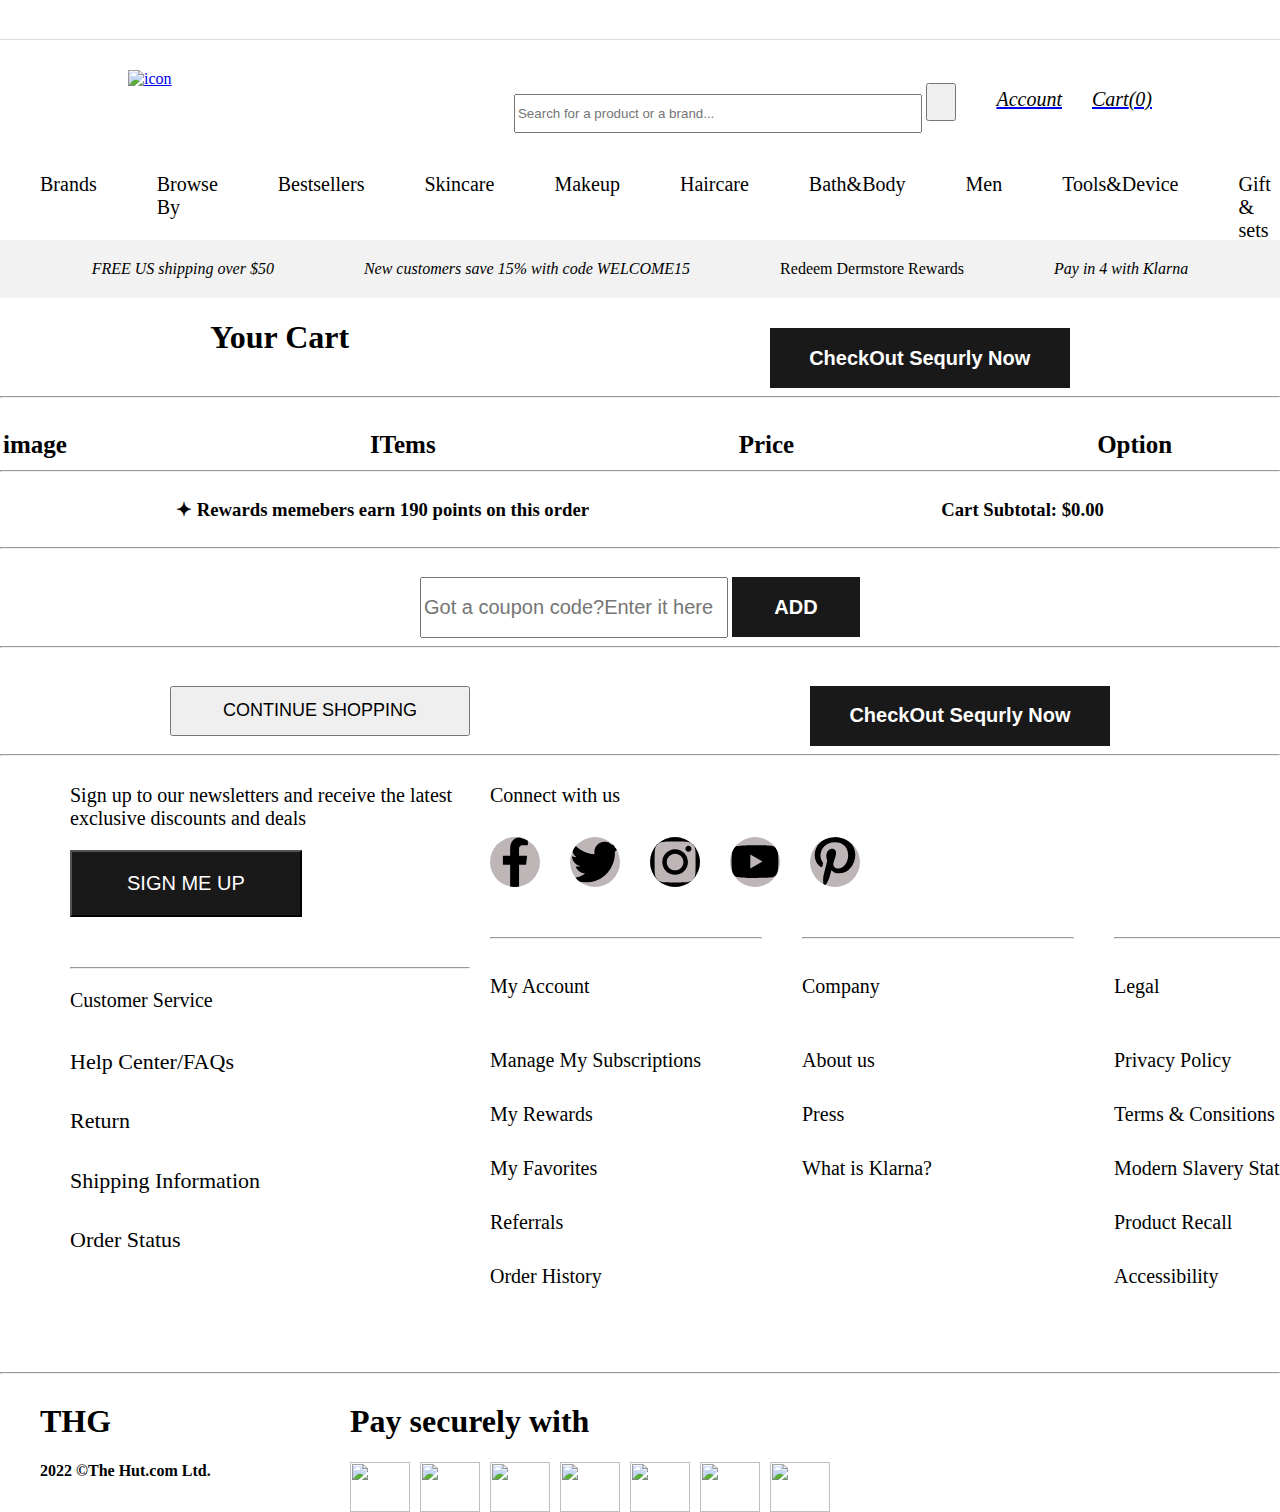
==== cart.html @ a5fcfcb2 "second project" ====
<!DOCTYPE html>
<html lang="en">
<head>
    <meta charset="UTF-8">
    <meta http-equiv="X-UA-Compatible" content="IE=edge">
    <meta name="viewport" content="width=device-width, initial-scale=1.0">
    <title>Cart Page</title>
    <script src="https://kit.fontawesome.com/f62b16b81d.js" crossorigin="anonymous"></script>
    <link rel="stylesheet" href="./styles/index.css" type="text/css">
    <link rel="icon" href="./components/navbar.js" sizes="16x16 32x32" href="https://media.dermstore.com/images/header/new-fav.ico?v=2">
</head>
<body>
       <!-- HeaderPart    -->
    <div id="navbar">
    </div>

    <!-- offerdiv -->
    <div id="offers-mainbar">
    </div>

    <!-- cartdiv -->
<div id="cartnav">
    <div><h1>Your Cart</h1></div>
    <div>
        <button id="checkout" >CheckOut Sequrly Now</button>
    </div>
</div>
<hr>

    <!-- cartitems -->
    <div id="cartitems">    
    </div>

    <!-- totalamount -->
    <hr>
    <div id="totalamount">
        <div><h3>✦ Rewards memebers earn 190 points on this order</h3></div>
        <h3 id="subtotaldiv"></h3>
    </div>
    <hr>

<!-- coupon div -->
    <div id="coupondiv">
        <input type="text" id="couponinput" placeholder="Got a coupon code?Enter it here">
        <button id="couponbtn">ADD</button>
    </div>
<hr>
  <!-- countinueshopping div   -->
  <div id="continueshopping">
    <div>
       <a href="index.html"><button>CONTINUE SHOPPING</button></a> 
    </div>
    <div>
        <button id="checkout" >CheckOut Sequrly Now</button>
    </div>
  </div>

  <hr>


  <!-- footerdiv -->
  <div id="footerdiv">

  </div>
  <hr>

  <!-- below footerpart -->
  <div id="belowfooter">
    
  </div>
</body>
</html>
<script src="cart.js" type="module"></script>
---- styles/index.css ----
body{
    background-color: white;
    margin: 0px;
   min-width:100%
}
#navbar{
    margin-top:40px;
    max-width:100%;
    max-height:200px;
    background-color: white;
    box-shadow: rgba(0, 0, 0, 0.02) 0px 1px 3px 0px, rgba(27, 31, 35, 0.15) 0px 0px 0px 1px;
}
#sub-navbar-first{
    display:flex;
    justify-content: space-around;
    width:80%;
    margin: auto;
    padding-top: 30px;
}
#derm-icon{
    flex:4;
    cursor: pointer;
}
#input-search{
    flex:5;
    padding-top: 13px;
}
#main-searchbar{
    width:400px;
    height:33px

}
#btn1{
    width:30px;
    height:38px;
    font-size: 17px;
    cursor: pointer;
}
#account{
    flex:1;
    padding-top: 18px;
    cursor: pointer;
    font-size: 20px;
    color:black
}
#cart{
    flex:1;
    padding-top: 18px;
    cursor: pointer;
    font-size: 20px;
    color:black;
   margin-left: 30px;
}
#icon{
    width:250px;
    height:60px;
    cursor: pointer;
}
#sub-navbar-second{
    margin: auto;
    max-width: 100%;
    padding-top: 20px;
    box-sizing: border-box;
}
#list-item{
    display:flex;
    gap:60px;
    font-size: 20px;
    list-style: none;
}
#list-item a{
    text-decoration: none;
    color:black;
    position:static;
    float: none;
}
/* #list-item a :hover {
    cursor: pointer;
    background-color: white; 
    height:200px;
    width:100px
} */
#offers-bar{
    display: flex;
    justify-content: center;
    gap:90px;
    margin: auto;
    list-style: none;
    text-decoration: none;
    background-color: #f2f2f2;
    padding: 20px;
    cursor: pointer;
   
}
#slideshow{
    overflow: hidden;
    width:100%;
    height:600px;
    background: url("https://static.thcdn.com/images/xlarge/webp/widgets/208-us/54/original-FebSulwhasooBanner-082454.jpg") ;
    animation:  slide 10s infinite;
}
 @keyframes slide{
    25%{
      background: url("https://static.thcdn.com/images/xlarge/webp/widgets/208-us/17/Feb_14_DEVICES_2.11-074917.jpg");
    }
    50%{
        background: url("https://static.thcdn.com/images/xlarge/webp/widgets/208-us/43/original-SAVE-Desktop-085543.png");
    }
} 
#product-show-div{
    display: flex;
    gap:20px;
   margin-top:50px;
   cursor: pointer;
    
}
#product-show-div2{
    display: flex;
    gap:20px;
   margin-top:50px;
   cursor: pointer;
}
#product-show-div3{
    display: flex;
    gap:20px;
   margin-top:50px;
   cursor: pointer;
}
#center {
    text-align: center;
    
}
#heading{
    text-align: center;
}
img{
    width:350px;
    height:350px
}

#shopnow{
    background-color: rgb(189, 201, 201);
    width: 100%;
    text-align: center;
   margin-top: 0px;
    
}
#username{
    display:flex;
    gap:10px;
}
#userdetail{
    padding-left:50px;
    display:flex;
    justify-content: space-between;
}
#logout{
    cursor: pointer;
    margin:50px ;
    padding:15px 50px ;
    font-size: 20px;
}
#logout:hover{
    color:white;
    background-color: rgb(26, 25, 25);
}
#threeimages{
    display: flex;
    justify-content: space-evenly;
   margin-top: 50px;
}
#threeimages div img{
    width:550px;
    height:450px
}
#threeimages div{   
    height:600px;
    width:50%;
    text-align: center;
}
#bycategory{
display:grid;
grid-template-columns: repeat(4,100px);
 justify-content: space-evenly;  
 justify-items: center;
 gap:20px
}
#bycategory button{
 width:350px;
 height:60px;
border:3px solid;
font-size: 20px;
cursor: pointer;
}
#feature{
    display:flex;
    margin-top:50px;
    justify-content: space-between;
    gap:10px;
    margin-bottom: 170px;

}
#feature a img{
    width:200px;
    height:90px
}
#footerdiv{
    display:flex;
    
    width:100%;
    height:600px;
    gap:20px
}
#foot1{
    flex:2.5;
    margin-left:70px
}
#foot2{
    flex:3;
  
}
#foot1 p,#foot2 p{
    font-size: 20px;   
}
#foot1 button{
    padding:20px 55px;
    font-size: 20px;
    color:white;
    background-color: rgb(26, 25, 25); ;
}
#foot1 button:hover{
    cursor: pointer;
    background-color: #7e7777;
}
#foot1 div{
    font-size:22px;
   line-height: 2.7;
    width:400px;
}
#foot1 div:hover{
    background-color: #f2f2f2;
}
#socialimg-logo{
    display:flex;
    gap:30px;
    margin-top: 30px;
}
#socialimg-logo img{
   background-color: #beb6b6;
   width:50px;
   height:50px;
   font-size: 15px;
   border-radius: 40px;
   cursor: pointer;
}
#threediv{
    display:flex;
    gap:40px
}
#threediv div{
    line-height: 2.7;
    font-size: 20px;
    cursor: pointer;
}
#myaccount div:hover{
    background-color:#f2f2f2
}
#legal div:hover{
    background-color:#f2f2f2
}
#company div:hover{
    background-color:#f2f2f2
}
#belowfooter{
    display:flex;
    justify-content: space-between;
}
#first{
    margin-left:40px
}
#allcard{
    width:500px;
    margin-right: 430px;
}
#allcard div{
    display:flex;
    gap:10px
}
#allcard div img{
    width:60px;
    height:50px;
   
   
}
#center button{
    width:92%;
    height:60px;
    color:white;
    font-size:20px;
    font-weight:bold ;
    border:0px;
    background-color: rgb(26, 25, 25); ;
}
#center button:hover{
    background-color: #5c5555;
    cursor: pointer;
}
#single-product{
    display: flex;
    justify-content: space-around;
}
#single-image-div img{
margin-top: 100px;
width:600px;
height:600px
}
#product-data{
    margin-top: 50px;
}
#addtocart{
    margin-top: 30px;
    width:30%;
    height:60px;
    color:white;
    font-size:20px;
    font-weight:bold ;
    border:0px;
    background-color: rgb(26, 25, 25); ;
}
#addtocart:hover{
    background-color: #5c5555;
    cursor: pointer;
}
table{
    margin: auto;
    margin-top:30px;
    
}
th{

 padding-right: 300px;
 font-size: 25px;
}
#cartnav{
    display:flex;
    justify-content: space-around;
}
#checkout{
    margin-top: 30px;
    width:300px;
    height:60px;
    color:white;
    font-size:20px;
    font-weight:bold ;
    border:0px;
    background-color: rgb(26, 25, 25); ;
}
#checkout:hover{
    background-color: #5c5555;
    cursor: pointer;
}
#totalamount{
    display:flex;
    margin: auto;
    justify-content: space-around;
}
#coupondiv{
    margin:auto;
    /* margin-top:20px; */
    text-align: center;
}
#couponinput{
    width:300px;
    height:55px;
    font-size: 20px;
}
#couponbtn{
    margin-top: 20px;
    width:10%;
    height:60px;
    color:white;
    font-size:20px;
    font-weight:bold ;
    border:0px;
    background-color: rgb(26, 25, 25); ;
}
#couponbtn:hover{
    background-color: #5c5555;
    cursor: pointer;
}
#continueshopping{
    display: flex;
    justify-content: space-around;
}
#continueshopping div a button{
   width:300px;
    height:50px;
    margin-top: 30px;
    cursor:pointer;
    font-size: 18px;
}
#many-product-images{
    display:grid;
    flex:7;
    grid-template-columns: repeat(3,400px);
    text-align: center;
}
#manyproducts{
    display:flex;
    border: 1px solid;
    gap:20px;
    justify-content: space-between;
    width:100%;
   
}
#sorting{
    flex:3;
    padding:50px;
    
}
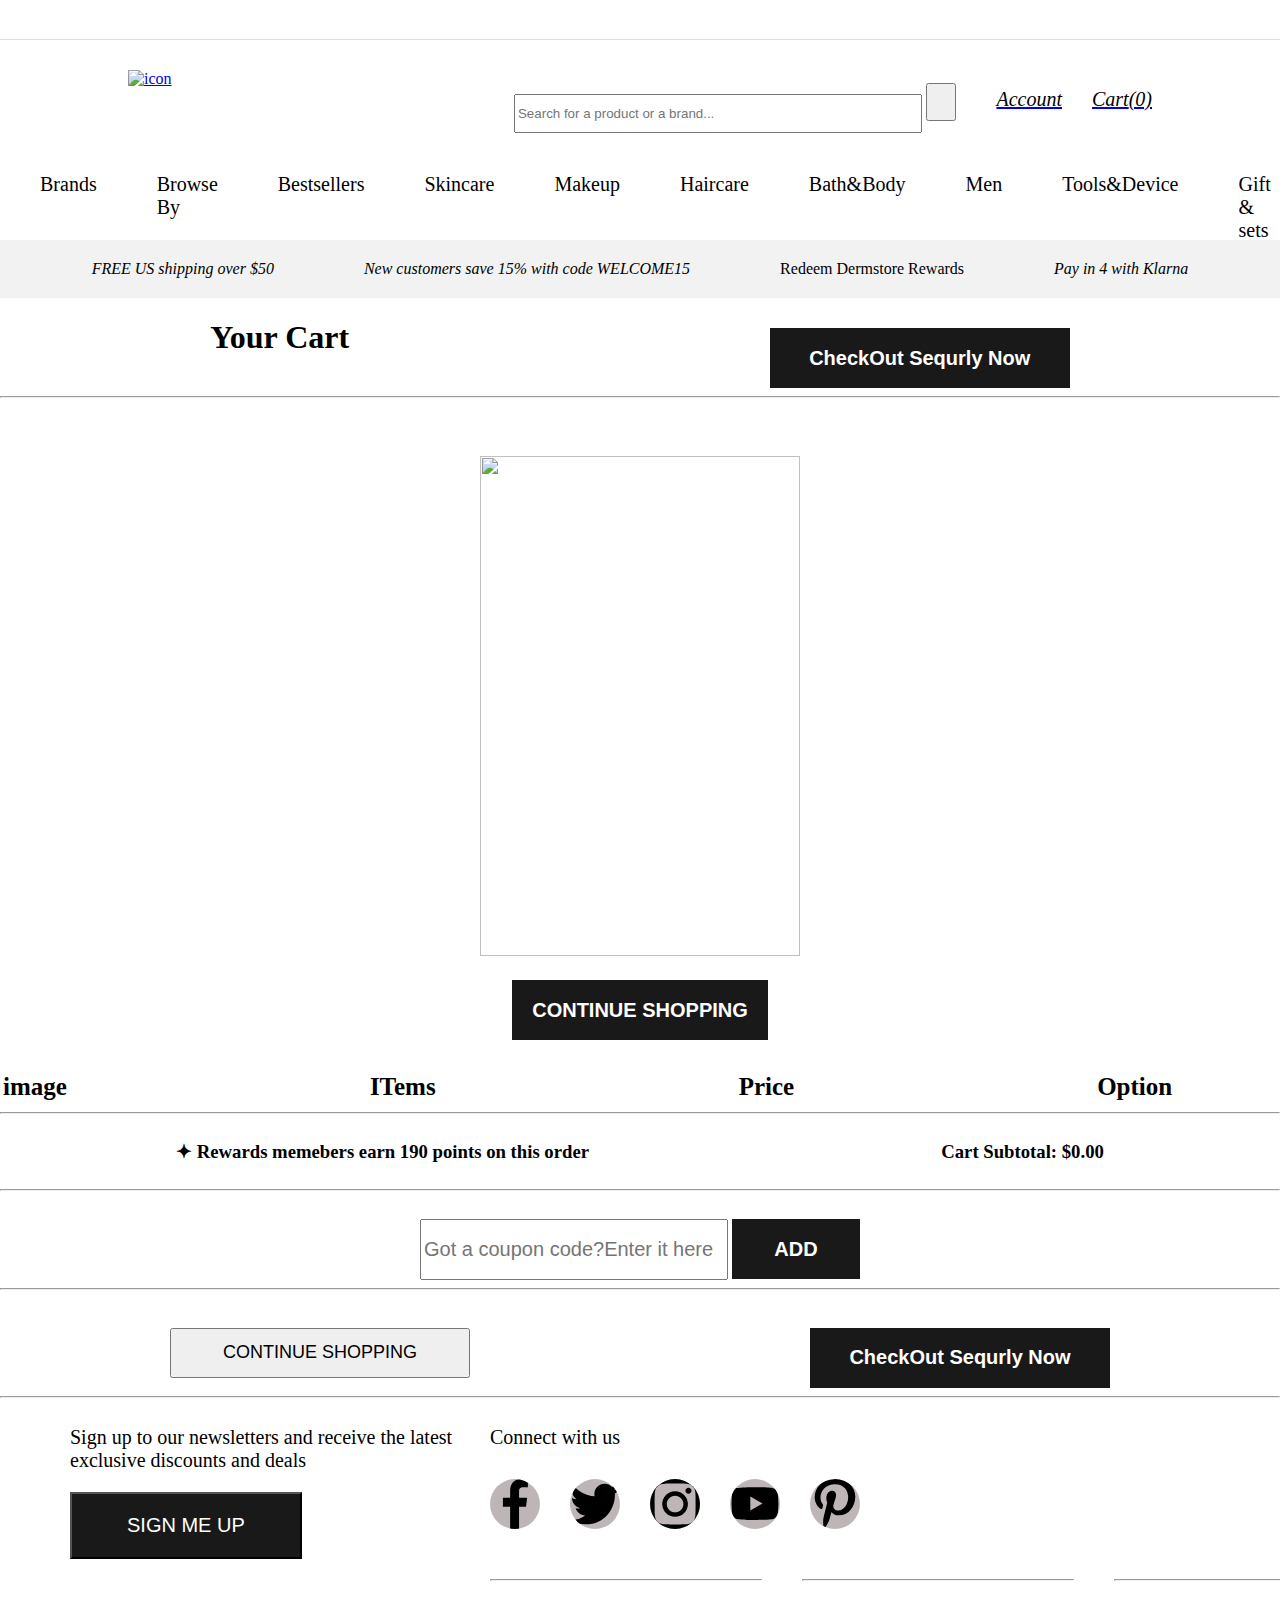
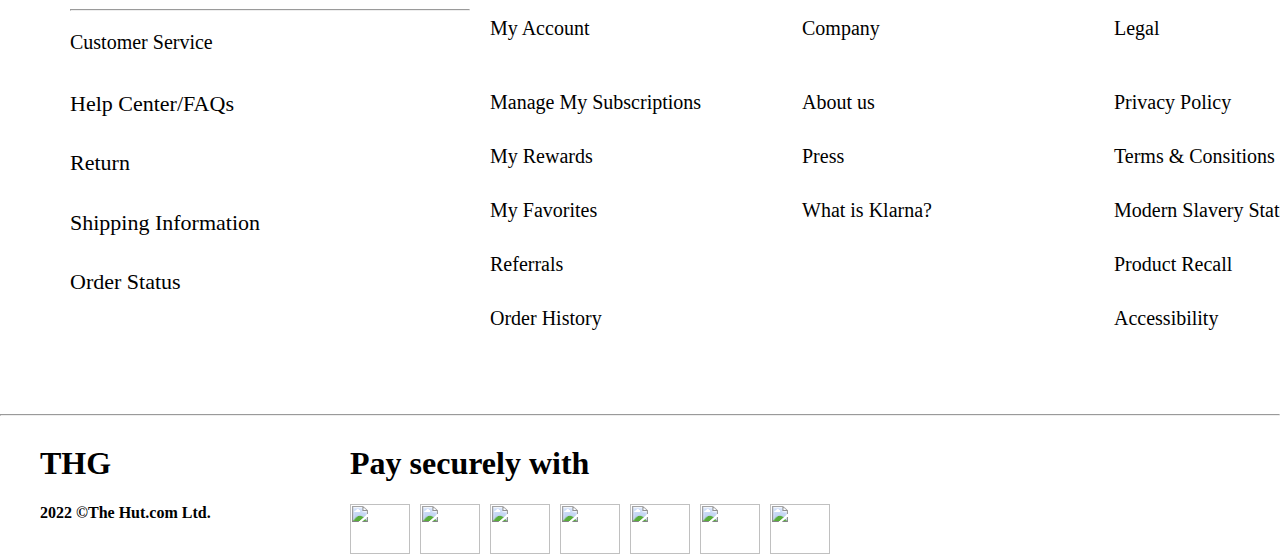
==== commit a2320eef: "removecartitem" ====
--- a/cart.html
+++ b/cart.html
@@ -51,7 +51,7 @@
        <a href="index.html"><button>CONTINUE SHOPPING</button></a> 
     </div>
     <div>
-        <button id="checkout" >CheckOut Sequrly Now</button>
+        <button id="checkout2" >CheckOut Sequrly Now</button>
     </div>
   </div>
 
--- a/styles/index.css
+++ b/styles/index.css
@@ -359,6 +359,20 @@
     background-color: #5c5555;
     cursor: pointer;
 }
+#checkout2{
+    margin-top: 30px;
+    width:300px;
+    height:60px;
+    color:white;
+    font-size:20px;
+    font-weight:bold ;
+    border:0px;
+    background-color: rgb(26, 25, 25); ;
+}
+#checkout2:hover{
+    background-color: #5c5555;
+    cursor: pointer;
+}
 #totalamount{
     display:flex;
     margin: auto;
@@ -418,3 +432,17 @@
     padding:50px;
     
 }
+#shoppingbtn{
+    margin-top: 20px;
+    width:20%;
+    height:60px;
+    color:white;
+    font-size:20px;
+    font-weight:bold ;
+    border:0px;
+    background-color: rgb(26, 25, 25); ;
+}
+#shoppingbtn:hover{
+    background-color: #5c5555;
+    cursor: pointer;
+}